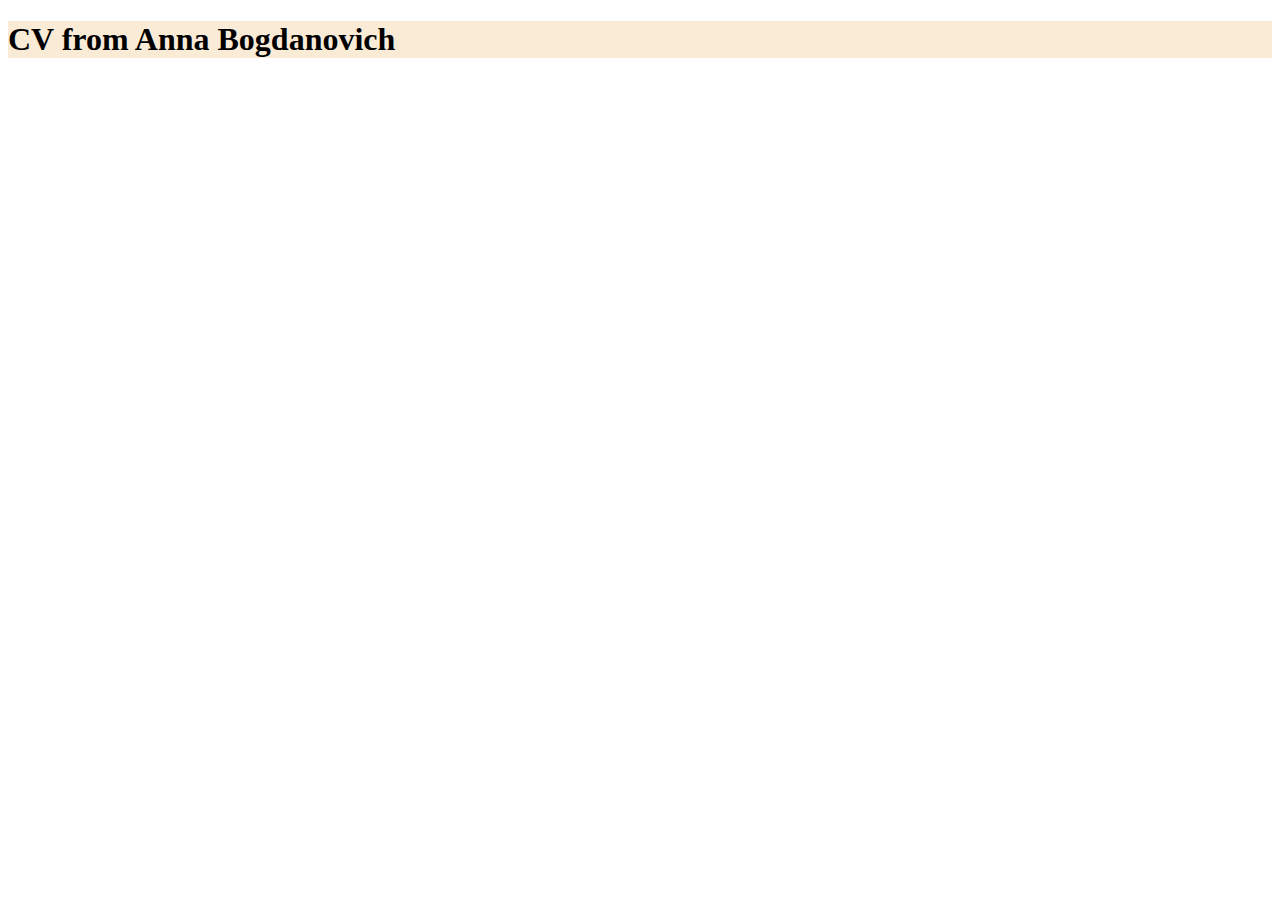
==== index.html @ 4ea5680e "feat: add files index.html, style.css" ====
<!DOCTYPE html>
<html lang="en">

<head>
    <meta charset="UTF-8">
    <meta http-equiv="X-UA-Compatible" content="IE=edge">
    <meta name="viewport" content="width=device-width, initial-scale=1.0">
    <link rel="stylesheet" href="style.css">
    <title>CV-Markdawn</title>
</head>

<body>
    <h1>CV from Anna Bogdanovich</h1>
</body>

</html>
---- style.css ----
h1 {
    background-color: antiquewhite;
}
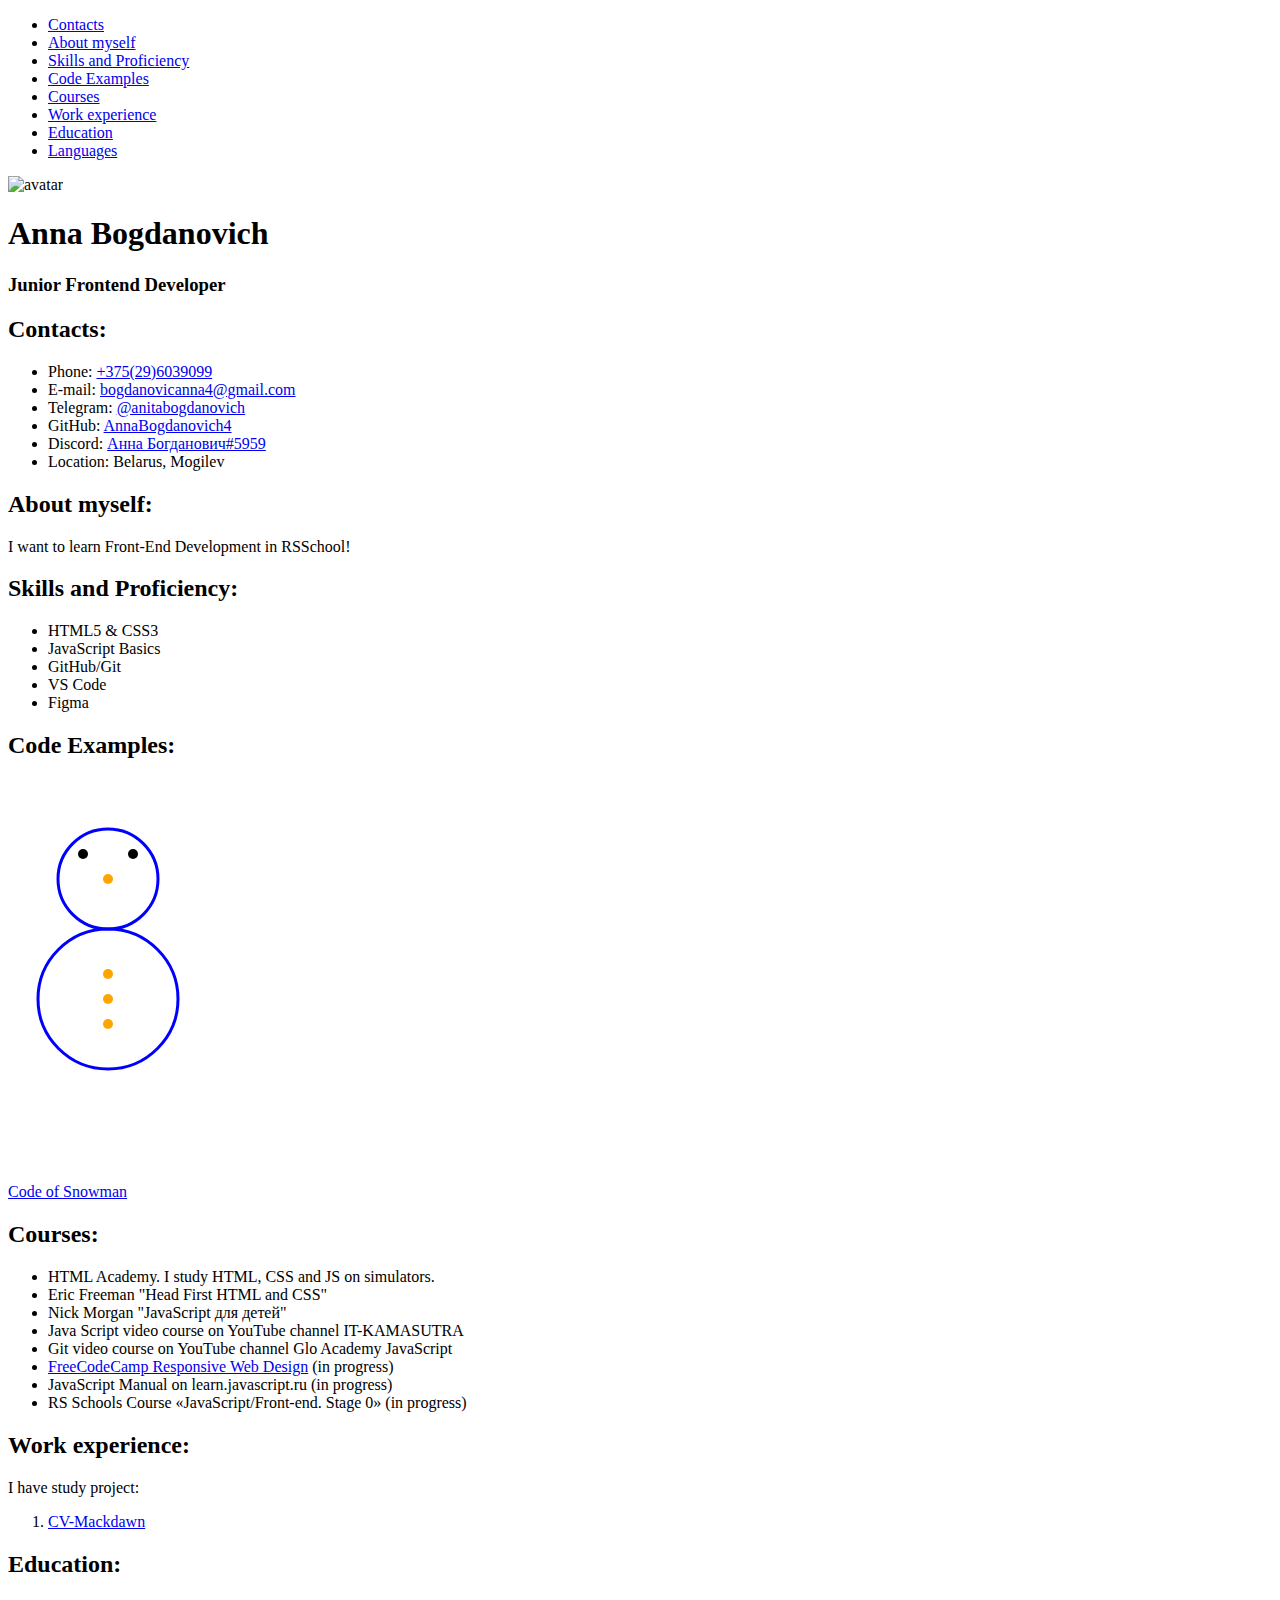
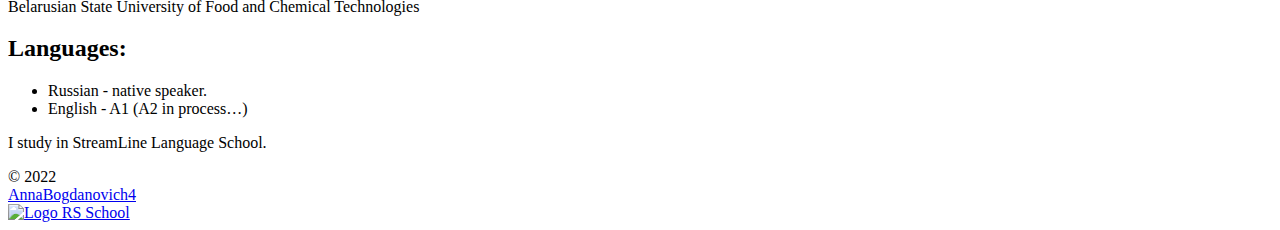
==== commit f5268842: "refactor: validator" ====
--- a/index.html
+++ b/index.html
@@ -5,12 +5,188 @@
     <meta charset="UTF-8">
     <meta http-equiv="X-UA-Compatible" content="IE=edge">
     <meta name="viewport" content="width=device-width, initial-scale=1.0">
-    <link rel="stylesheet" href="style.css">
-    <title>CV-Markdawn</title>
+    <link rel="icon" type="imag/icon" href="assets/svg/favicon_flowers.ico" sizes="32x32">
+    <link rel="stylesheet" href="css/style.css">
+    <link rel="stylesheet" href="css/fonts.css">
+    <title>CV_from_Anna_Bogdanovich</title>
 </head>
 
 <body>
-    <h1>CV from Anna Bogdanovich</h1>
+    <header class="header">
+        <div class="container header-container">
+            <nav class="navigation">
+                <ul class="navigation-list">
+                    <li class="navigation-item"> <a href="#contacts" class="navigation-link">Contacts
+                        </a>
+                    </li>
+                    <li class="navigation-item">
+                        <a href="#about-myself" class="navigation-link">About myself</a>
+                    </li>
+                    <li class="navigation-item"> <a href="#skills-and-proficiency" class="navigation-link">Skills and
+                            Proficiency</a>
+                    </li>
+                    <li class="navigation-item">
+                        <a href="#code-examples" class="navigation-link">Code Examples</a>
+                    </li>
+                    <li class="navigation-item">
+                        <a href="#courses" class="navigation-link">Courses</a>
+                    </li>
+                    <li class="navigation-item">
+                        <a href="#work-experience" class="navigation-link">Work experience</a>
+                    </li>
+                    <li class="navigation-item">
+                        <a href="#education" class="navigation-link">Education</a>
+                    </li>
+                    <li class="navigation-item">
+                        <a href="#languages" class="navigation-link">Languages</a>
+                    </li>
+                </ul>
+            </nav>
+        </div>
+    </header>
+    <main class="main">
+        <div class="container main-container">
+            <section class="section section-profile" id="profile">
+                <img src="./assets/img/Avatarka.jpg" width="200" height="250" alt="avatar">
+                <div class="title-profile">
+                    <h1 class="section-title main-title">Anna Bogdanovich</h1>
+                    <h3 class="section-subtitle">Junior Frontend Developer</h3>
+                </div>
+            </section>
+            <section class="section section-contacts" id="contacts">
+                <h2 class="section-title">Contacts:</h2>
+                <ul class="section-list">
+                    <li class="section-item"> Phone:
+                        <a href="tel:+375296039099" target=" "> +375(29)6039099</a>
+                    </li>
+                    <li class="section-item">E-mail:
+                        <a href="mailto:bogdanovicanna4@gmail.com" target=" ">bogdanovicanna4@gmail.com</a>
+                    </li>
+                    <li class="section-item">Telegram:
+                        <a href="tg://resolve?domain=anitabogdanovich" target=" ">@anitabogdanovich</a>
+                    </li>
+                    <li class="section-item">GitHub:
+                        <a href="https://github.com/AnnaBogdanovich4" target=" ">AnnaBogdanovich4</a>
+                    </li>
+                    <li class="section-item contacts-item">
+                        Discord: <a href="https://discord.gg/wrSfRvhu" target=" ">Анна Богданович#5959</a>
+                    </li>
+                    <li class="section-item">Location: Belarus, Mogilev</li>
+                </ul>
+            </section>
+            <section class="section section-about-myself" id="about-myself">
+                <h2 class="section-title">About myself:</h2>
+                <p>I want to learn Front-End Development in RSSchool!</p>
+            </section>
+            <section class="section section-skills-and-proficiency" id="skills-and-proficiency">
+                <h2 class="section-title">Skills and Proficiency:</h2>
+                <ul class="section-list">
+                    <li class="section-item">HTML5 & CSS3</li>
+                    <li class="section-item">JavaScript Basics</li>
+                    <li class="section-item">GitHub/Git</li>
+                    <li class="section-item">VS Code</li>
+                    <li class="section-item">Figma</li>
+                </ul>
+            </section>
+            <section class="section" id="code-examples">
+                <h2 class="section-title">Code Examples:</h2>
+                <div class="section-code-examples">
+                    <div class="rezult">
+                        <code>
+                              <canvas id="canvas" width="400" height="400"></canvas>
+                                <script>
+                                    var canvas = document.getElementById("canvas");
+                                    var ctx = canvas.getContext("2d");
+                                    var fillCircus = true;
+
+                                    function circus(x, y, radius, color, fillCircus) {
+                                        ctx.fillStyle = color;
+                                        ctx.strokeStyle = color;
+                                        ctx.lineWidth = 3;
+                                        ctx.beginPath();
+                                        if (fillCircus) {
+                                            ctx.arc(x, y, radius, 0, Math.PI * 2, false);
+                                            ctx.fill();
+                                        } else {
+                                            ctx.arc(x, y, radius, 0, Math.PI * 2, false);
+                                            ctx.stroke();
+                                        };
+                                    };
+
+                                    function drawSnowman(x, y) {
+                                        circus(x, y, 50, "blue ", false);
+                                        circus(x, (y + 120), 70, "blue ", false);
+                                        circus((x - 25), (y - 25), 5, "black ", true);
+                                        circus((x + 25), (y - 25), 5, "black ", true);
+                                        circus(x, y, 5, "orange ", true);
+                                        circus(x, (y + 95), 5, "orange ", true);
+                                        circus(x, (y + 120), 5, "orange ", true);
+                                        circus(x, (y + 145), 5, "orange ", true);
+                                    };
+
+                                    drawSnowman(100, 100);
+                                </script>
+                           </code>
+                    </div>
+                    <div class="pre-code">
+                        <a href="./pre-code.html" target=" ">Code of Snowman
+                        </a>
+                    </div>
+                </div>
+            </section>
+            <section class="section section-courses" id="course">
+                <h2 class="section-title">Courses:</h2>
+                <ul class="section-list">
+                    <li class="section-item">HTML Academy. I study HTML, CSS and JS on simulators.</li>
+                    <li class="section-item">Eric Freeman "Head First HTML and CSS"</li>
+                    <li class="section-item">Nick Morgan "JavaScript для детей"</li>
+                    <li class="section-item">Java Script video course on YouTube channel IT-KAMASUTRA</li>
+                    <li class="section-item">Git video course on YouTube channel Glo Academy JavaScript</li>
+                    <li class="section-item">
+                        <a href="https://www.freecodecamp.org/annabo"> FreeCodeCamp Responsive Web Design</a> (in progress)
+                    </li>
+                    <li class="section-item">JavaScript Manual on learn.javascript.ru (in progress)</li>
+                    <li class="section-item">RS Schools Course «JavaScript/Front-end. Stage 0» (in progress)
+                    </li>
+                </ul>
+            </section>
+            <section class="section section-work-experience" id="work-experience">
+                <h2 class="section-title">Work experience:</h2>
+                <p>I have study project:</p>
+                <ol class="section-list">
+                    <li class="section-item number-ol">
+                        <a href="https://annabogdanovich4.github.io/rsschool-cv/" target=" ">CV-Mackdawn</a>
+                    </li>
+                </ol>
+            </section>
+            <section class="section section-education" id="education">
+                <h2 class="section-title">Education:</h2>
+                <p>Belarusian State University of Food and Chemical Technologies</p>
+            </section>
+            <section class="section section-languages" id="languages">
+                <h2 class="section-title">Languages:</h2>
+                <ul class="section-list">
+                    <li class="section-item">Russian - native speaker.</li>
+                    <li class="section-item">English - A1 (A2 in process…)</li>
+                </ul>
+                <p>I study in StreamLine Language School.</p>
+            </section>
+        </div>
+    </main>
+    <footer class="footer">
+        <div class="container footer-container">
+            <div class="footer-item date"> © 2022
+            </div>
+            <div class="footer-item github">
+                <a href="https://github.com/AnnaBogdanovich4" target=" "> AnnaBogdanovich4 </a>
+            </div>
+            <div class="footer-item school">
+                <a href="https://rs.school/js/" target=" ">
+                    <img src="https://rs.school/images/rs_school_js.svg" width="80" height="50" alt="Logo RS School">
+                </a>
+            </div>
+        </div>
+    </footer>
 </body>
 
 </html>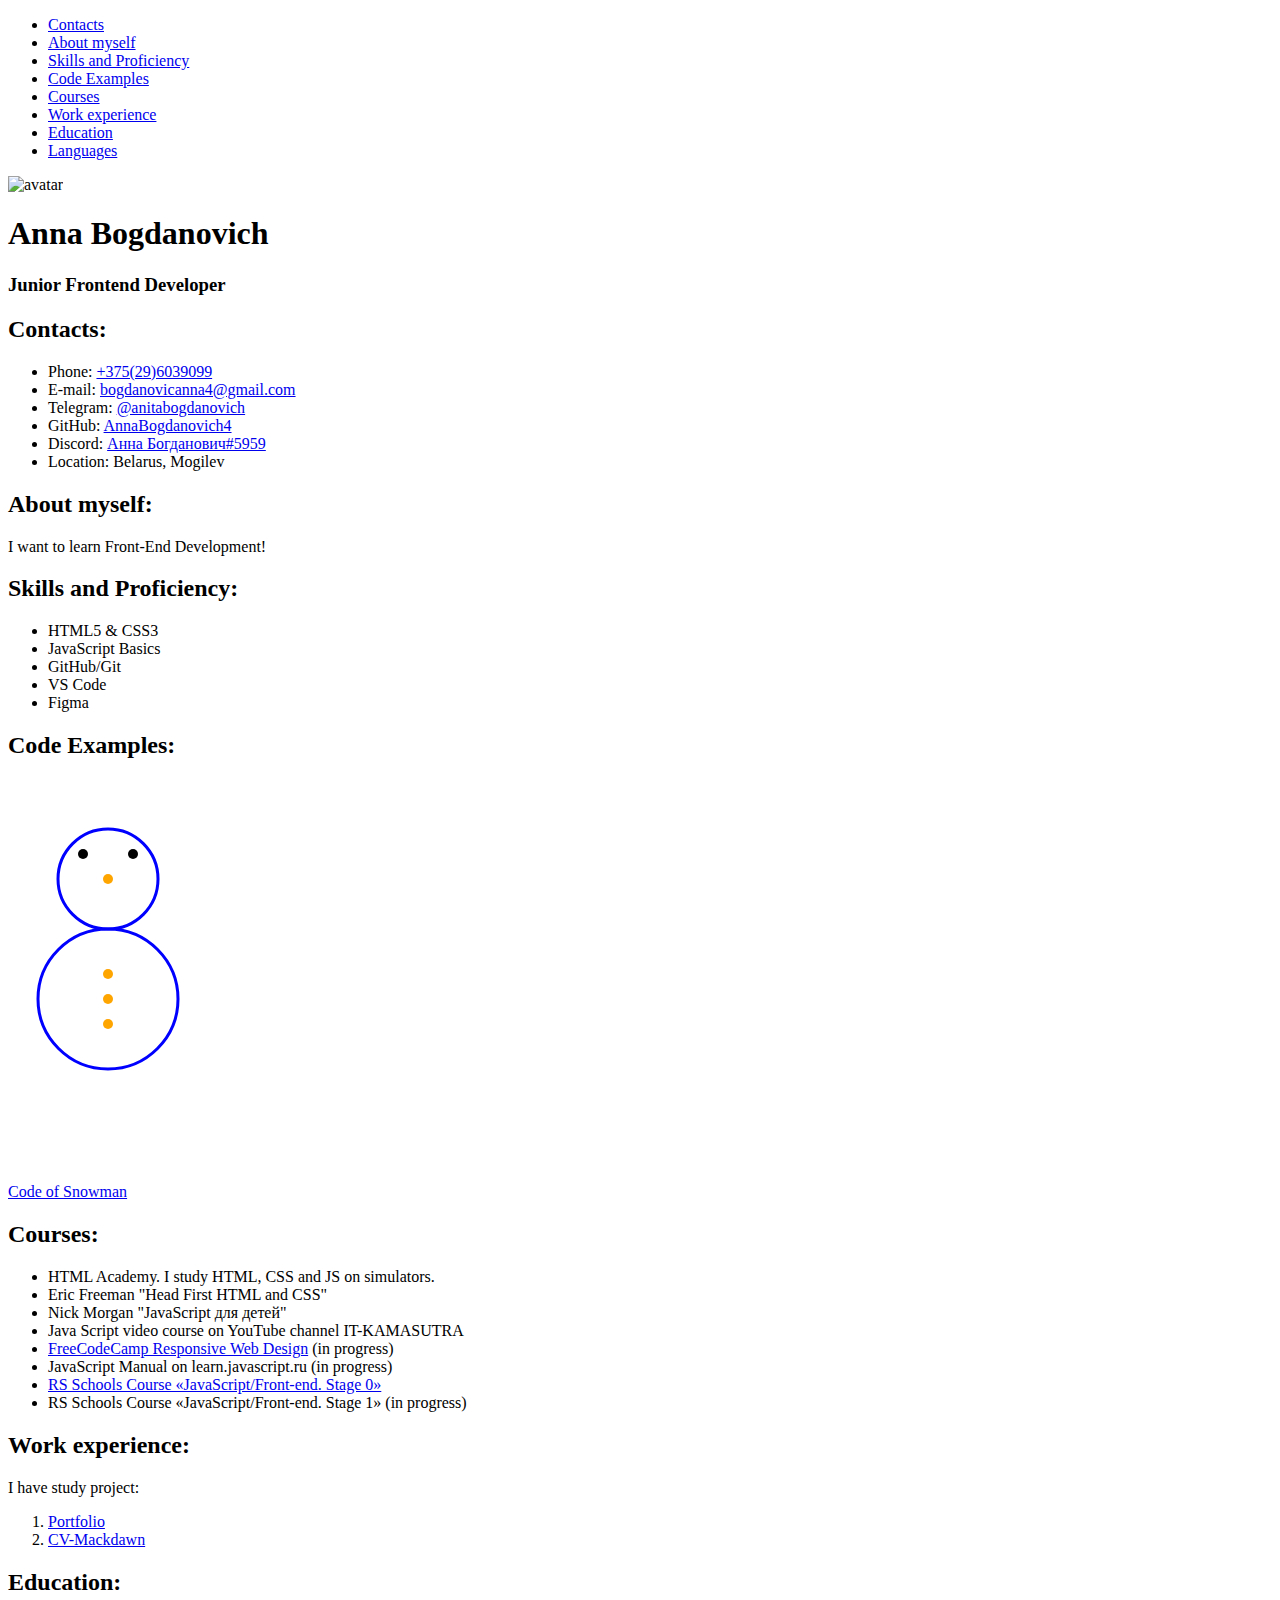
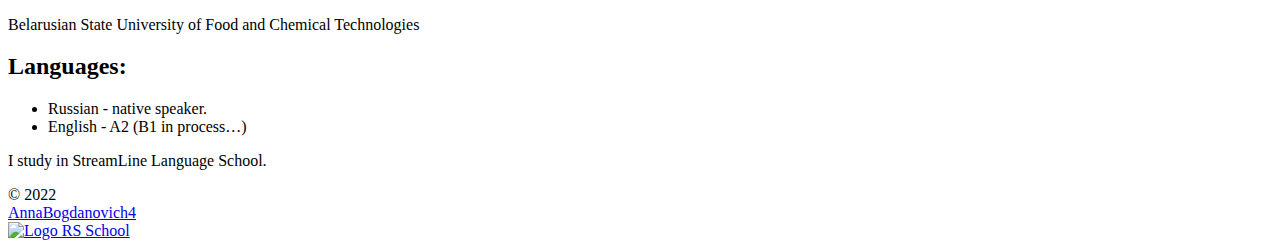
==== commit e0081c1d: "Update index.html" ====
--- a/index.html
+++ b/index.html
@@ -76,7 +76,7 @@
             </section>
             <section class="section section-about-myself" id="about-myself">
                 <h2 class="section-title">About myself:</h2>
-                <p>I want to learn Front-End Development in RSSchool!</p>
+                <p>I want to learn Front-End Development!</p>
             </section>
             <section class="section section-skills-and-proficiency" id="skills-and-proficiency">
                 <h2 class="section-title">Skills and Proficiency:</h2>
@@ -141,20 +141,22 @@
                     <li class="section-item">Eric Freeman "Head First HTML and CSS"</li>
                     <li class="section-item">Nick Morgan "JavaScript для детей"</li>
                     <li class="section-item">Java Script video course on YouTube channel IT-KAMASUTRA</li>
-                    <li class="section-item">Git video course on YouTube channel Glo Academy JavaScript</li>
                     <li class="section-item">
                         <a href="https://www.freecodecamp.org/annabo"> FreeCodeCamp Responsive Web Design</a> (in progress)
                     </li>
                     <li class="section-item">JavaScript Manual on learn.javascript.ru (in progress)</li>
-                    <li class="section-item">RS Schools Course «JavaScript/Front-end. Stage 0» (in progress)
-                    </li>
-                </ul>
+                    <li class="section-item"><a href="https://app.rs.school/certificate/onqggjbx">RS Schools Course «JavaScript/Front-end. Stage 0» </a></li>
+                    <li class="section-item">RS Schools Course «JavaScript/Front-end. Stage 1» (in progress)</li>
+                    </ul>
             </section>
             <section class="section section-work-experience" id="work-experience">
                 <h2 class="section-title">Work experience:</h2>
                 <p>I have study project:</p>
                 <ol class="section-list">
                     <li class="section-item number-ol">
+                        <a href="https://annabogdanovich4.github.io/Portfolio/" target=" ">Portfolio</a>
+                    </li>
+                     <li class="section-item number-ol">
                         <a href="https://annabogdanovich4.github.io/rsschool-cv/" target=" ">CV-Mackdawn</a>
                     </li>
                 </ol>
@@ -167,7 +169,7 @@
                 <h2 class="section-title">Languages:</h2>
                 <ul class="section-list">
                     <li class="section-item">Russian - native speaker.</li>
-                    <li class="section-item">English - A1 (A2 in process…)</li>
+                    <li class="section-item">English - A2 (B1 in process…)</li>
                 </ul>
                 <p>I study in StreamLine Language School.</p>
             </section>
@@ -189,4 +191,4 @@
     </footer>
 </body>
 
-</html>+</html>
